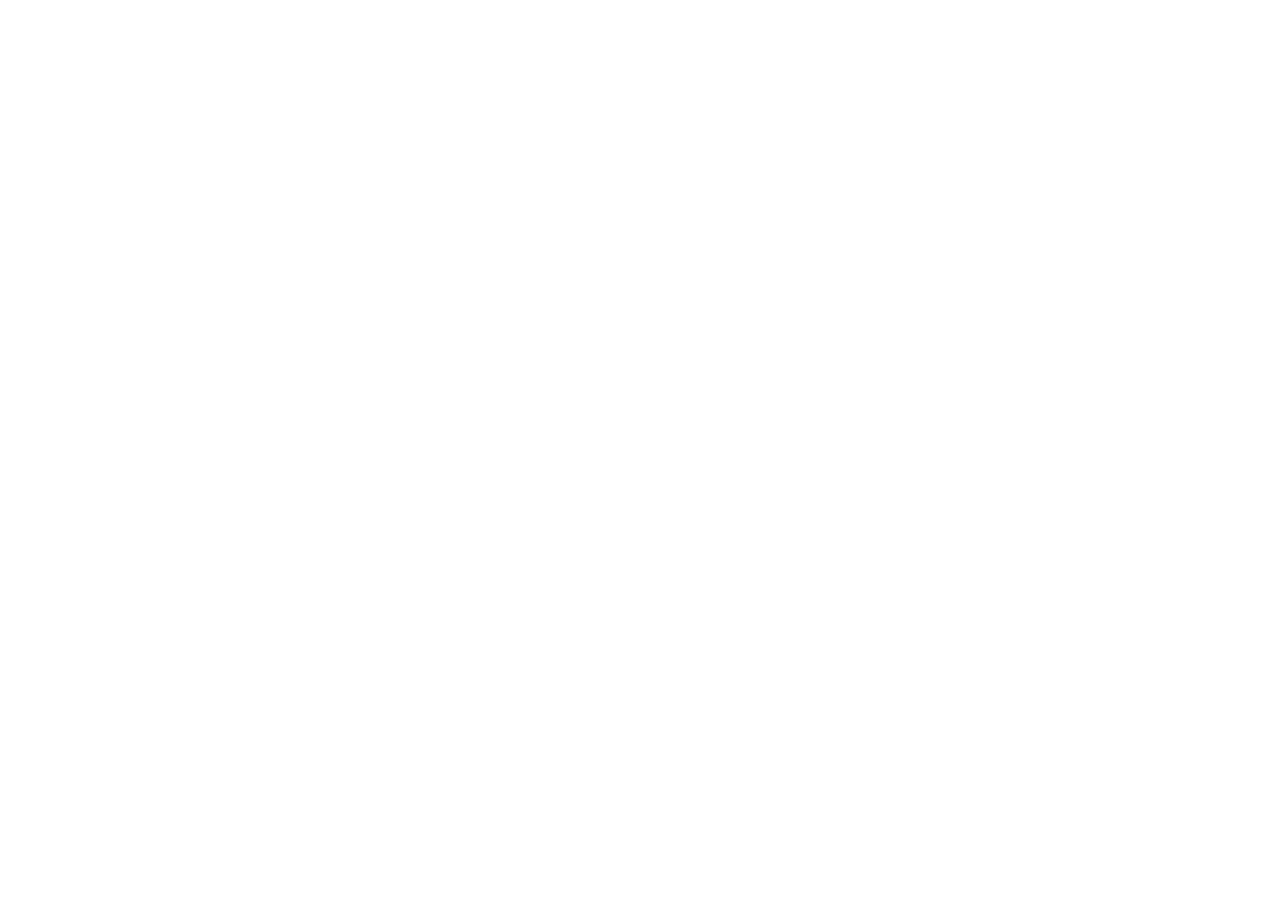
==== massas.html @ eb3acd1d "Create massas.html" ====
<!DOCTYPE html>
<html lang="pt-br">
<head>
    <meta charset="UTF-8">
    <meta name="viewport" content="width=device-width, initial-scale=1.0">
    <title>teste 1 2 3 ...</title>
</head>
<body>
    
</body>
</html>
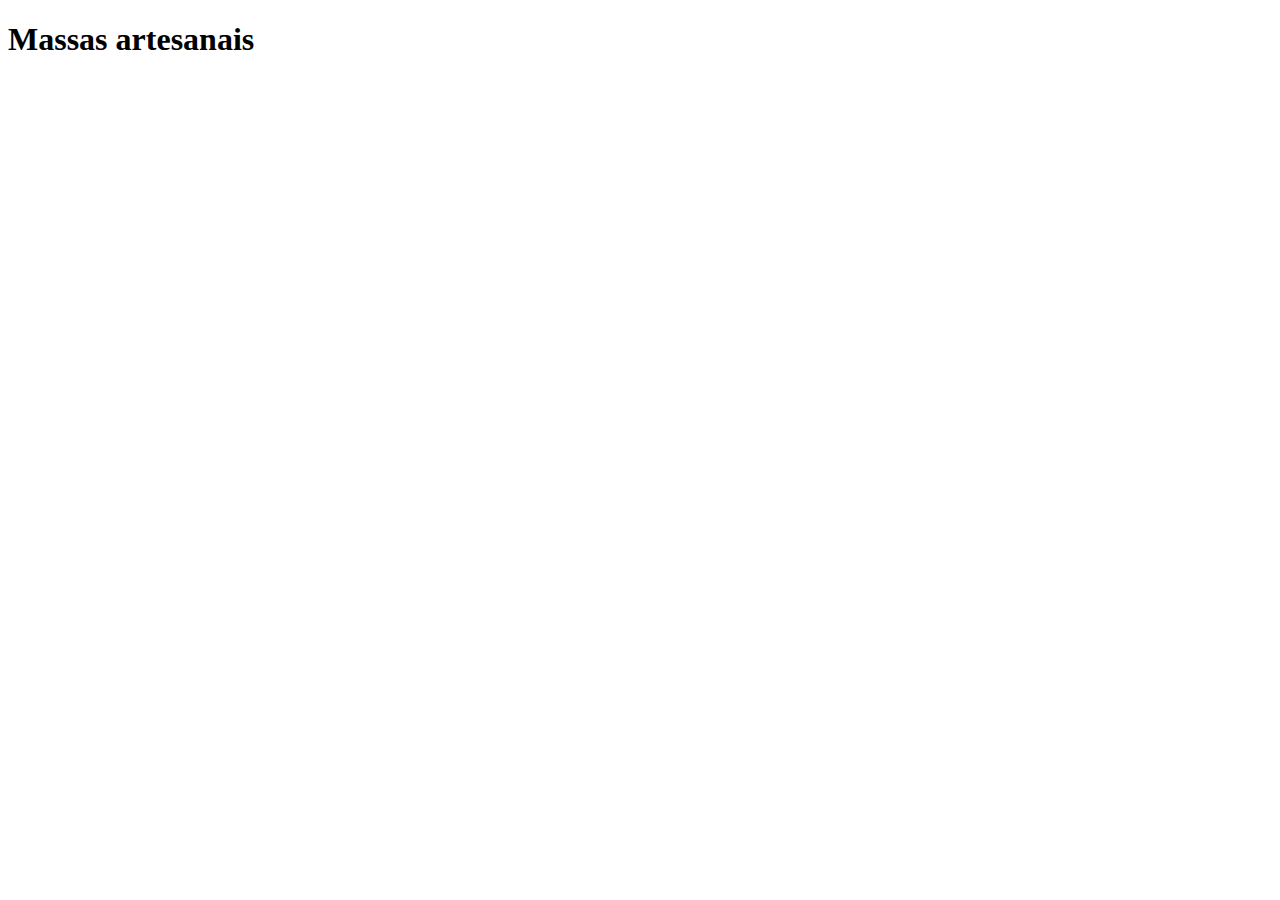
==== commit 9f8c22ee: "Update massas.html" ====
--- a/massas.html
+++ b/massas.html
@@ -6,6 +6,25 @@
     <title>teste 1 2 3 ...</title>
 </head>
 <body>
+    <header>
+        <h1>Massas artesanais </h1>
+    </header>
+    <section class="normal">
+        <p></p>
+    </section>
+    <section class="img" id="img01">
+        <p></p>
+    </section>
+    <section>
+        <p></p>
+    </section>
+    <section>
+        <p></p>
+    </section>
+    <section>
+        <p></p>
+    </section>
+
     
 </body>
 </html>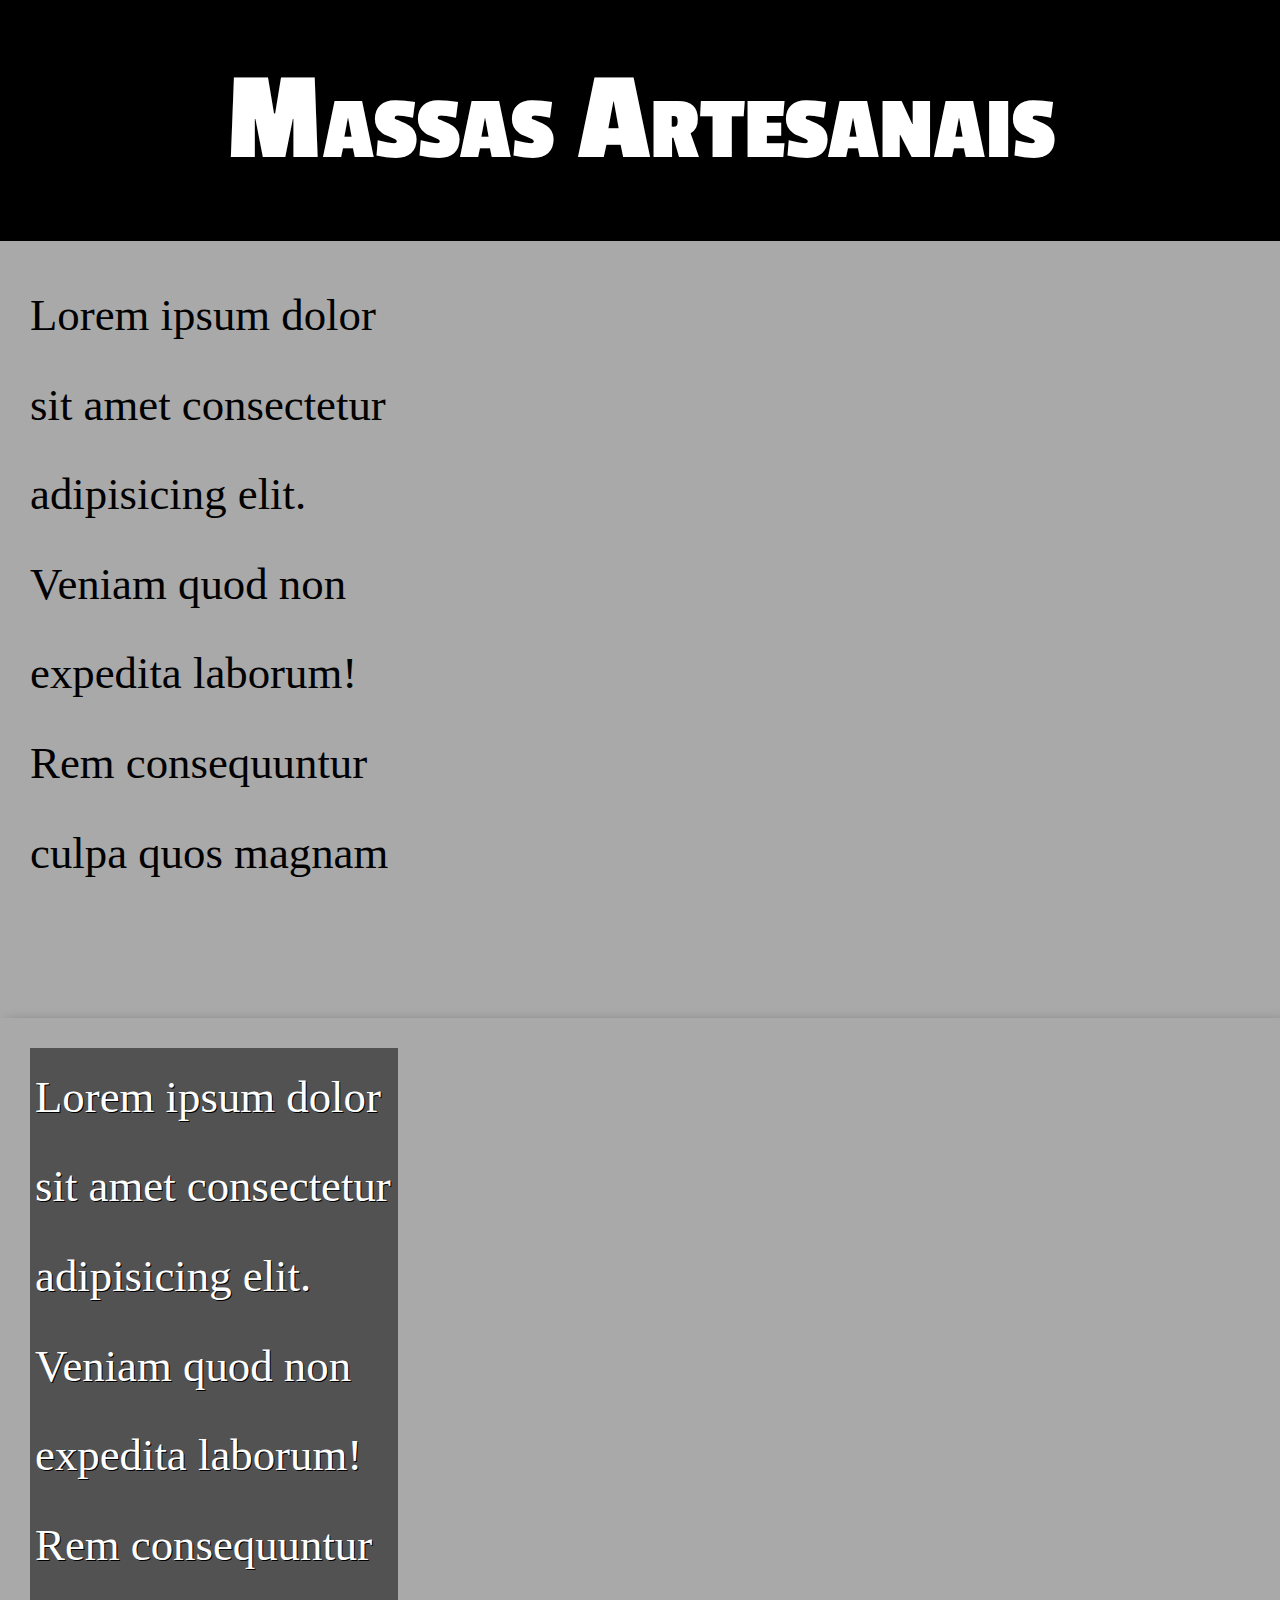
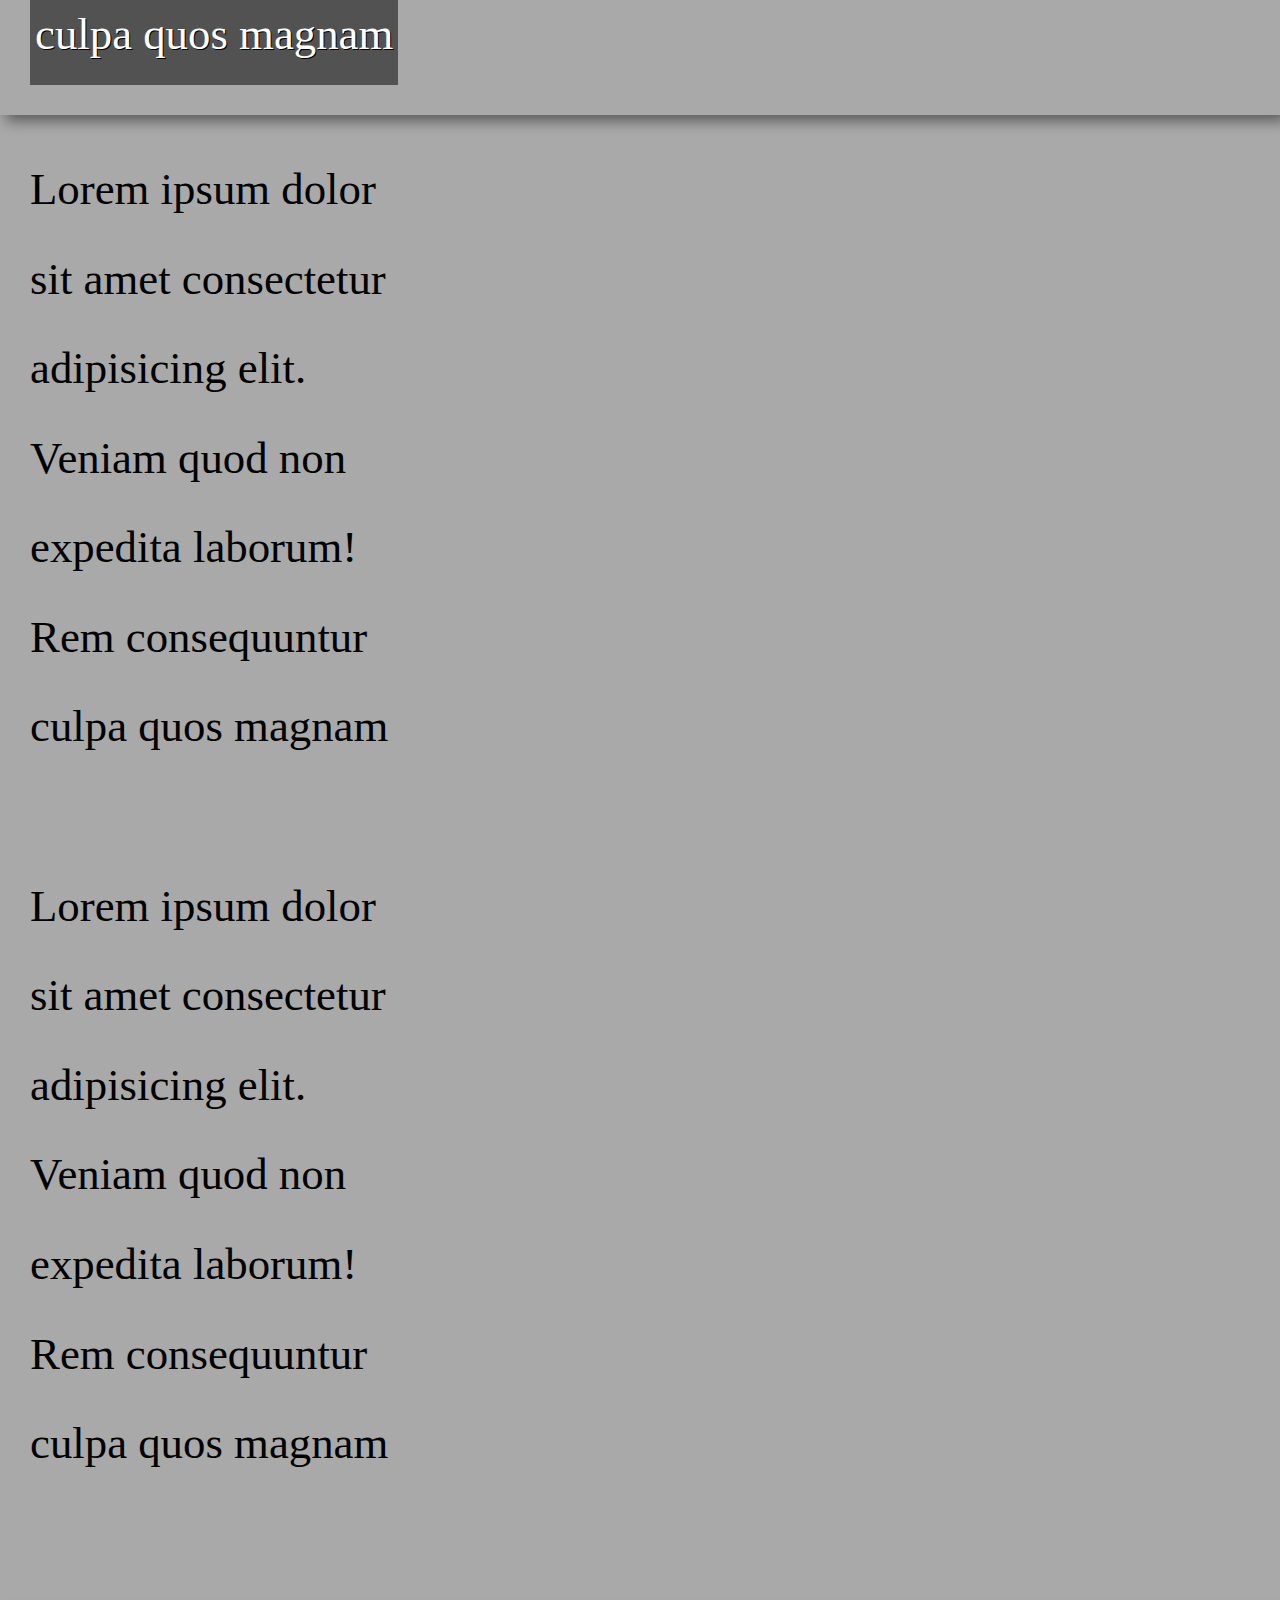
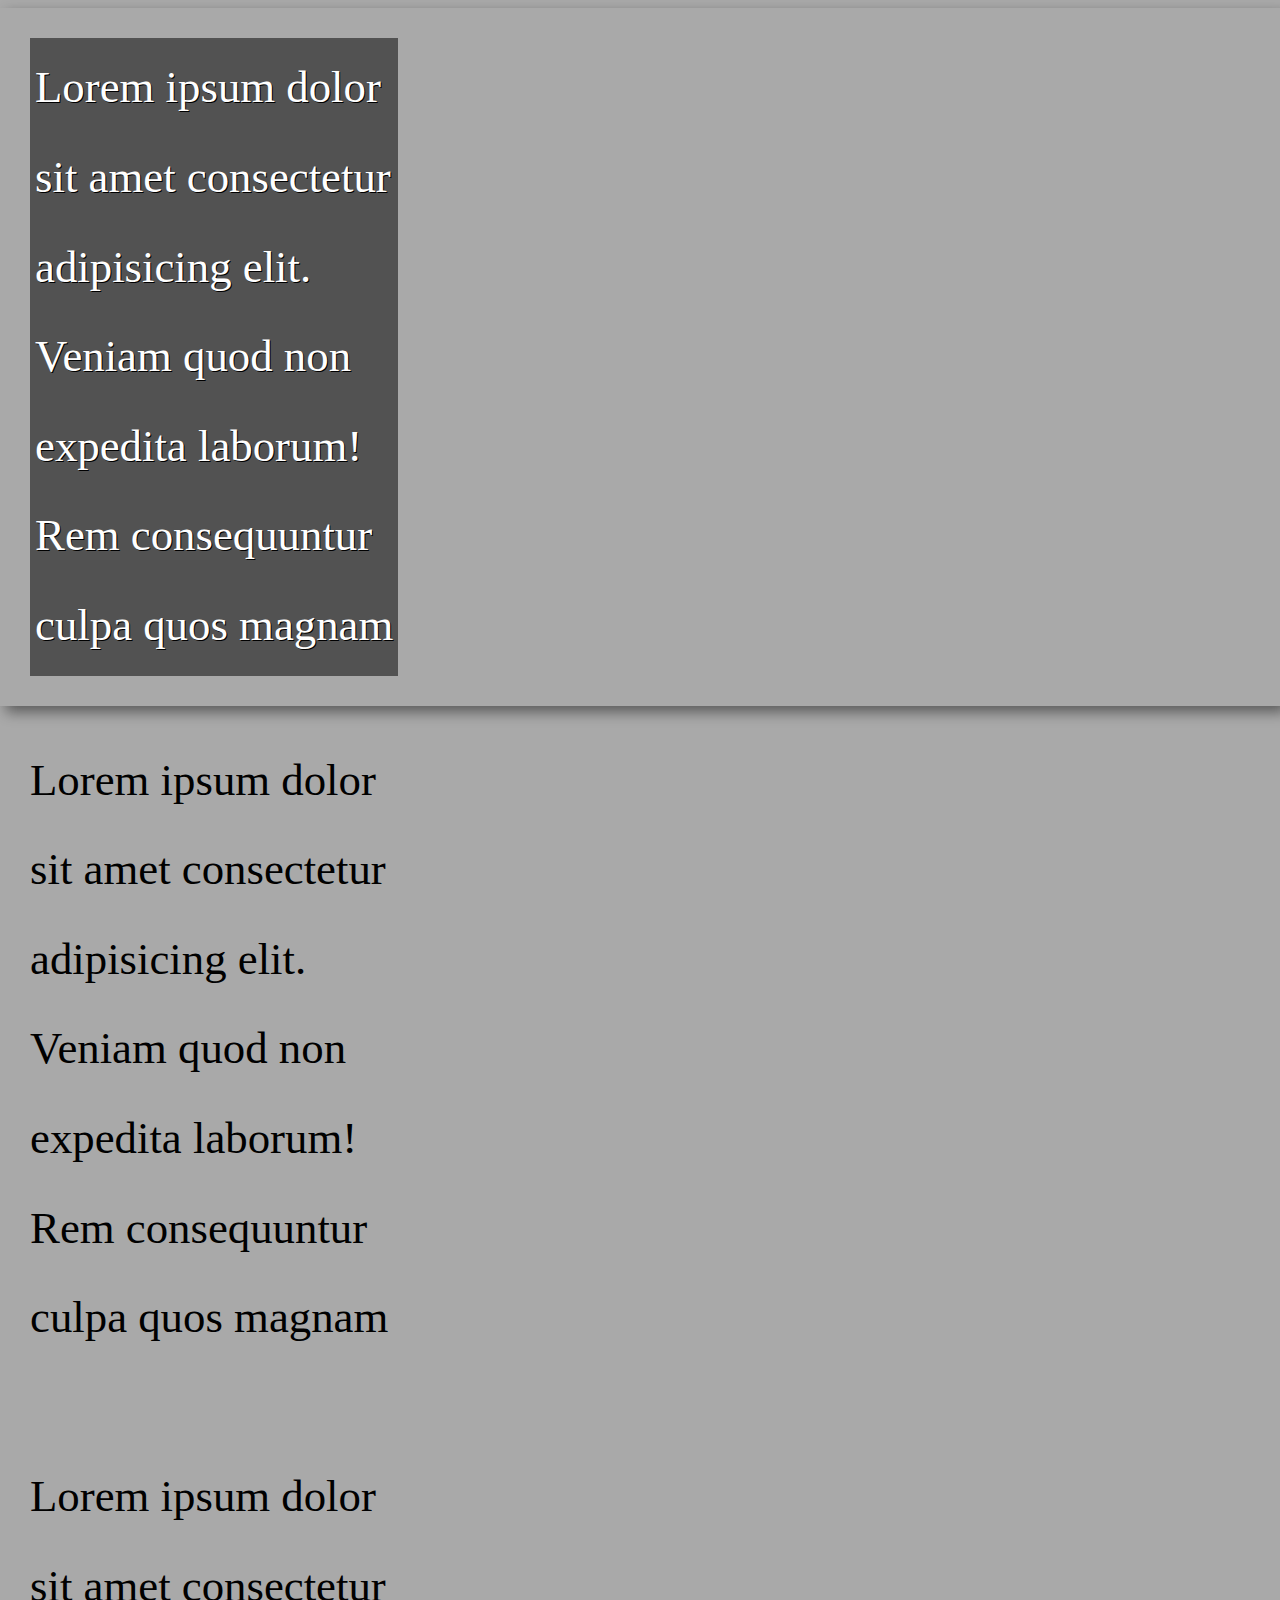
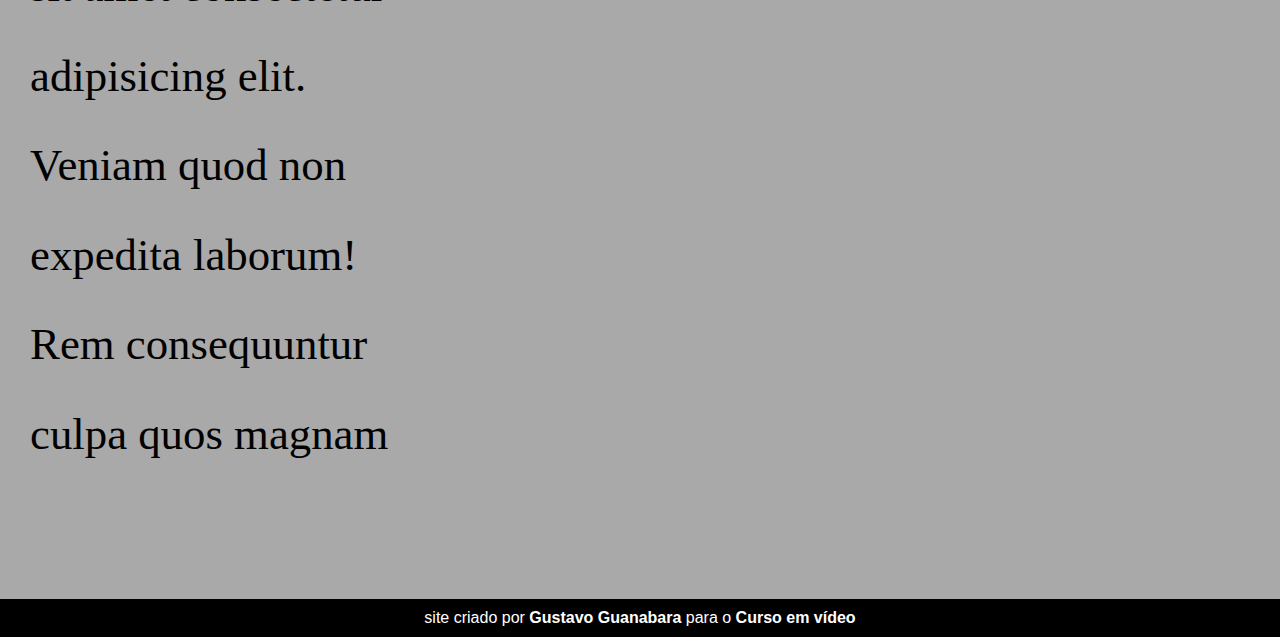
==== commit 53762c08: "update" ====
--- a/massas.html
+++ b/massas.html
@@ -1,30 +1,99 @@
+
 <!DOCTYPE html>
 <html lang="pt-br">
 <head>
     <meta charset="UTF-8">
     <meta name="viewport" content="width=device-width, initial-scale=1.0">
-    <title>teste 1 2 3 ...</title>
+    <title>Projeto Literatura de cordel</title>
+    <link rel="stylesheet" href="estilos/mediaquerymassas.css">
+    
+
 </head>
 <body>
     <header>
-        <h1>Massas artesanais </h1>
+        <h1>Massas Artesanais</h1>
+        </p>
     </header>
+
     <section class="normal">
-        <p></p>
-    </section>
-    <section class="img" id="img01">
-        <p></p>
-    </section>
-    <section>
-        <p></p>
-    </section>
-    <section>
-        <p></p>
-    </section>
-    <section>
-        <p></p>
+        <p>
+            Lorem ipsum dolor<br>
+            sit amet consectetur<br>
+            adipisicing elit.<br>
+            Veniam quod non<br>
+            expedita laborum!<br> 
+            Rem consequuntur<br>
+            culpa quos magnam
+        </p>
     </section>
 
-    
+     <section class="imagem" id="img01">
+        <p>
+            Lorem ipsum dolor<br>
+            sit amet consectetur<br>
+            adipisicing elit.<br>
+            Veniam quod non<br>
+            expedita laborum!<br> 
+            Rem consequuntur<br>
+            culpa quos magnam
+        </p>
+     </section>
+   
+    <section class="normal">
+        <p>
+            Lorem ipsum dolor<br>
+            sit amet consectetur<br>
+            adipisicing elit.<br>
+            Veniam quod non<br>
+            expedita laborum!<br> 
+            Rem consequuntur<br>
+            culpa quos magnam
+        </p>
+        <p>
+            Lorem ipsum dolor<br>
+            sit amet consectetur<br>
+            adipisicing elit.<br>
+            Veniam quod non<br>
+            expedita laborum!<br> 
+            Rem consequuntur<br>
+            culpa quos magnam
+        </p>
+    </section>
+
+    <section class="imagem" id="img02">
+        <p>
+            Lorem ipsum dolor<br>
+            sit amet consectetur<br>
+            adipisicing elit.<br>
+            Veniam quod non<br>
+            expedita laborum!<br> 
+            Rem consequuntur<br>
+            culpa quos magnam
+        </p>
+    </section>
+
+    <section class="normal">
+        <p>
+            Lorem ipsum dolor<br>
+            sit amet consectetur<br>
+            adipisicing elit.<br>
+            Veniam quod non<br>
+            expedita laborum!<br> 
+            Rem consequuntur<br>
+            culpa quos magnam
+        </p>   
+        <p>
+            Lorem ipsum dolor<br>
+            sit amet consectetur<br>
+            adipisicing elit.<br>
+            Veniam quod non<br>
+            expedita laborum!<br> 
+            Rem consequuntur<br>
+            culpa quos magnam
+        </p>
+        
+    </section>
 </body>
-</html>+<footer>
+    site criado por <a href="https://gustavoguanabara.github.io" target="_blank">Gustavo Guanabara</a> para o <a href="https://cursoemvideo.com" target="_blank">Curso em vídeo</a>
+</footer>
--- a/estilos/mediaquerymassas.css
+++ b/estilos/mediaquerymassas.css
@@ -0,0 +1,89 @@
+@charset "UTF-8";
+@import url('https://fonts.googleapis.com/css2?family=Passion+One&display=swap');  /*@import url('https://fonts.googleapis.com/css2?family=Sriracha&display=swap');*/
+/*font carregada==>
+        @font-face {
+            font-family: 'Minha Fonte';
+            src: url('littlebird.ttf');*/
+@font-face { /*usar fonte baixada*/
+    font-family: 'Sriracha' ;
+    src: url('../fonts/Sriracha-Regular.ttf')format('truetype');
+}
+*{   /*o asteriscco afeta o documento todo*/
+    margin: 0px;
+    padding: 0px; 
+    font-size: 1em;
+}
+:root{
+    --fonte1: Verdana, Geneva, Tahoma, sans-serif;
+    --fonte2:'Passion One', sans-serif;
+    --fonte3: 'Sriracha', cursive; 
+}
+html ,body{
+    min-height: 100vh;
+    background-color: darkgray;
+    font-family: var(--fonte1);
+    
+}
+header{
+    background-color: black;
+    color: white;
+    text-align: center;
+}
+header > h1{
+    padding-top: 50px;
+   /* text-transform: uppercase; transforma em maiusculo*/
+    font-variant: small-caps;
+    font-family: var(--fonte2);
+    font-size: 10vw;
+}
+header > p{
+    padding-bottom: 50px;
+}
+header a, footer a{
+    color: white;
+    text-decoration: none;
+    font-weight: bolder;/*negrito*/
+}
+header a:hover, footer a:hover{
+    text-decoration: underline; /*volta o sublinhado*/
+}
+section{
+    padding-top: 10vh;
+    padding-bottom: 10vh;
+    line-height: 2em; /*espaçamento duas linhas*/
+    padding: 30px;
+    font-family: var(--fonte3);
+    font-size: 3.5vw;
+}
+section > p{
+    padding-bottom: 2em;
+}
+
+section.imagem{
+    background-color: black(51,51,51);
+    color: white;
+    box-shadow: 6px 6px 13px 0px rgba(0, 0, 0, 0.461);
+    background-size: cover;
+    background-attachment: fixed;
+}
+section.imagem > p{
+    display: inline-block;
+    padding: 5px;
+    background-color: rgba(0, 0, 0, 0.514);
+    text-shadow: 1px 1px 0px black;
+}
+section#img01{
+    background-image: url('../imagens/massa84.jpg');
+    background-position: right right ;
+}
+section#img02{
+    background-image: url('../imagens/amassa47.jpg');
+    background-position: left center;
+}
+
+footer{
+    background-color: black;
+    color: white;
+    text-align: center;
+    padding: 10px;
+}
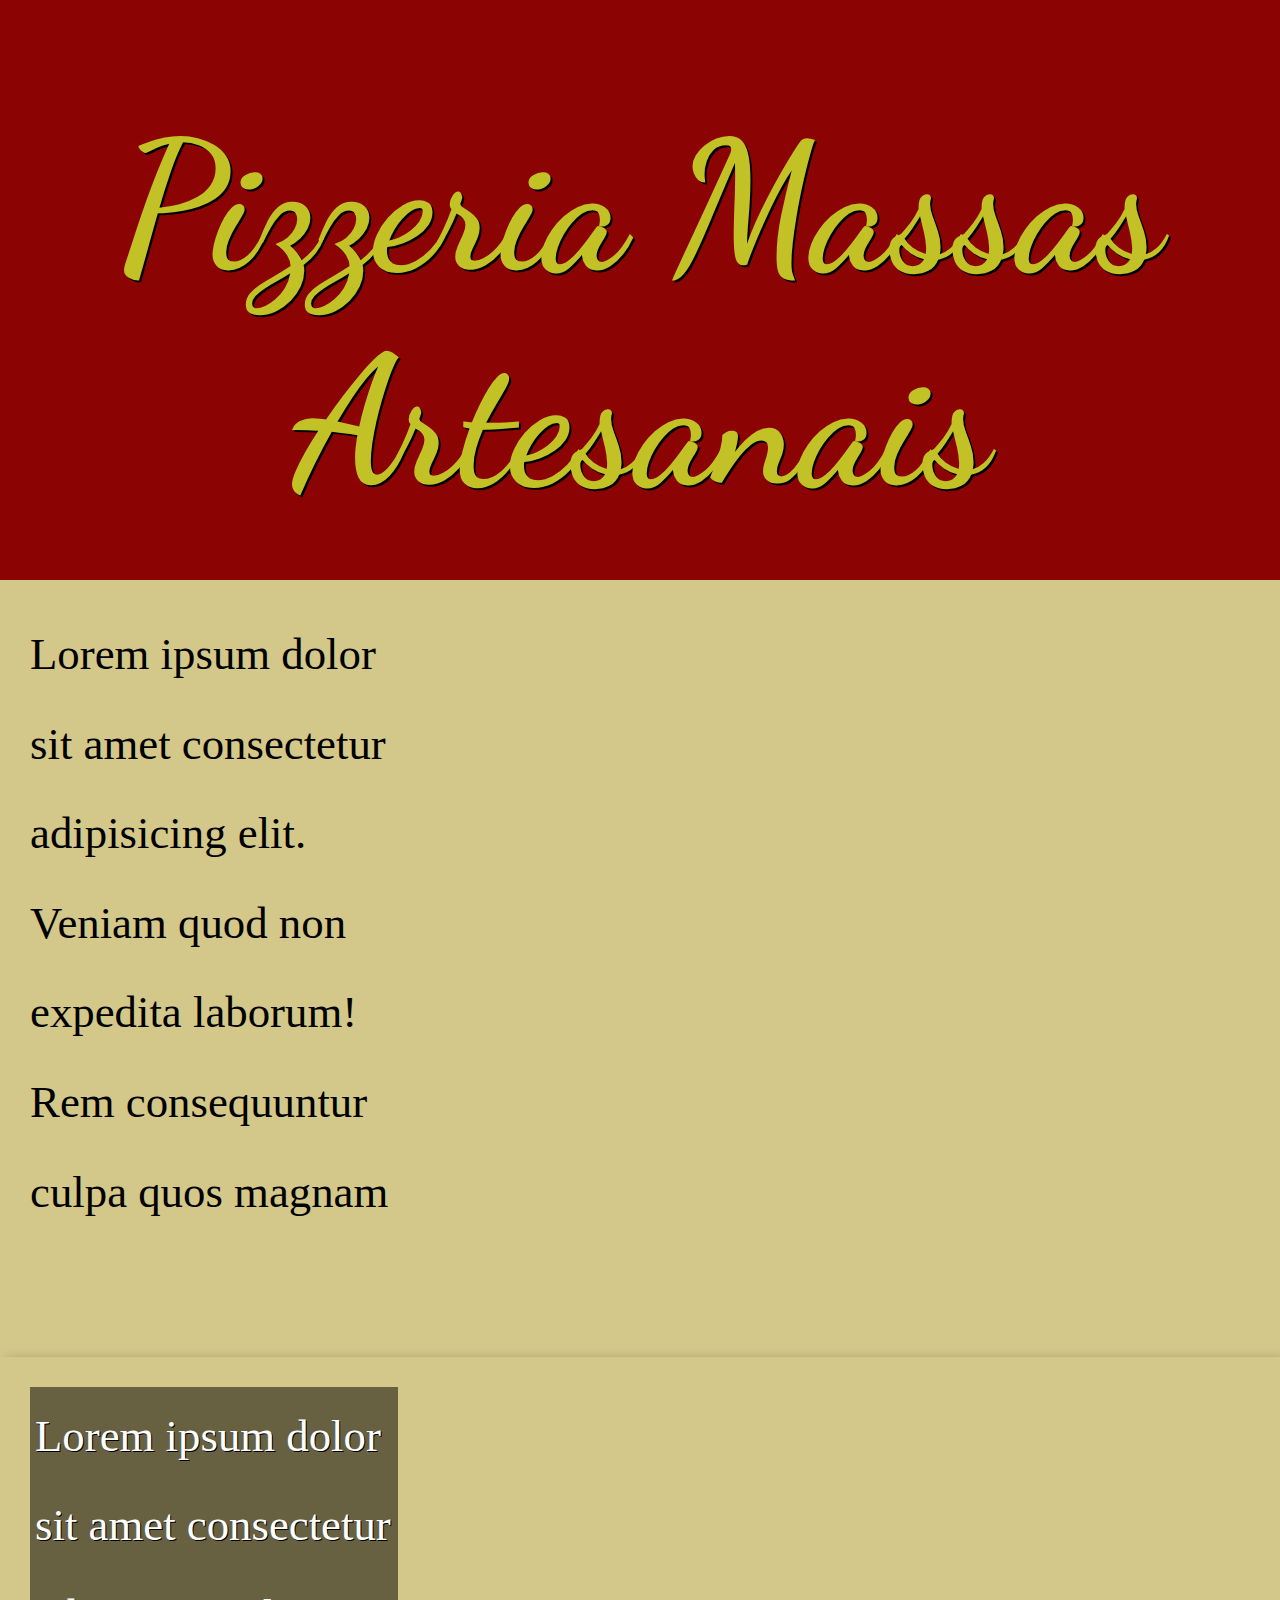
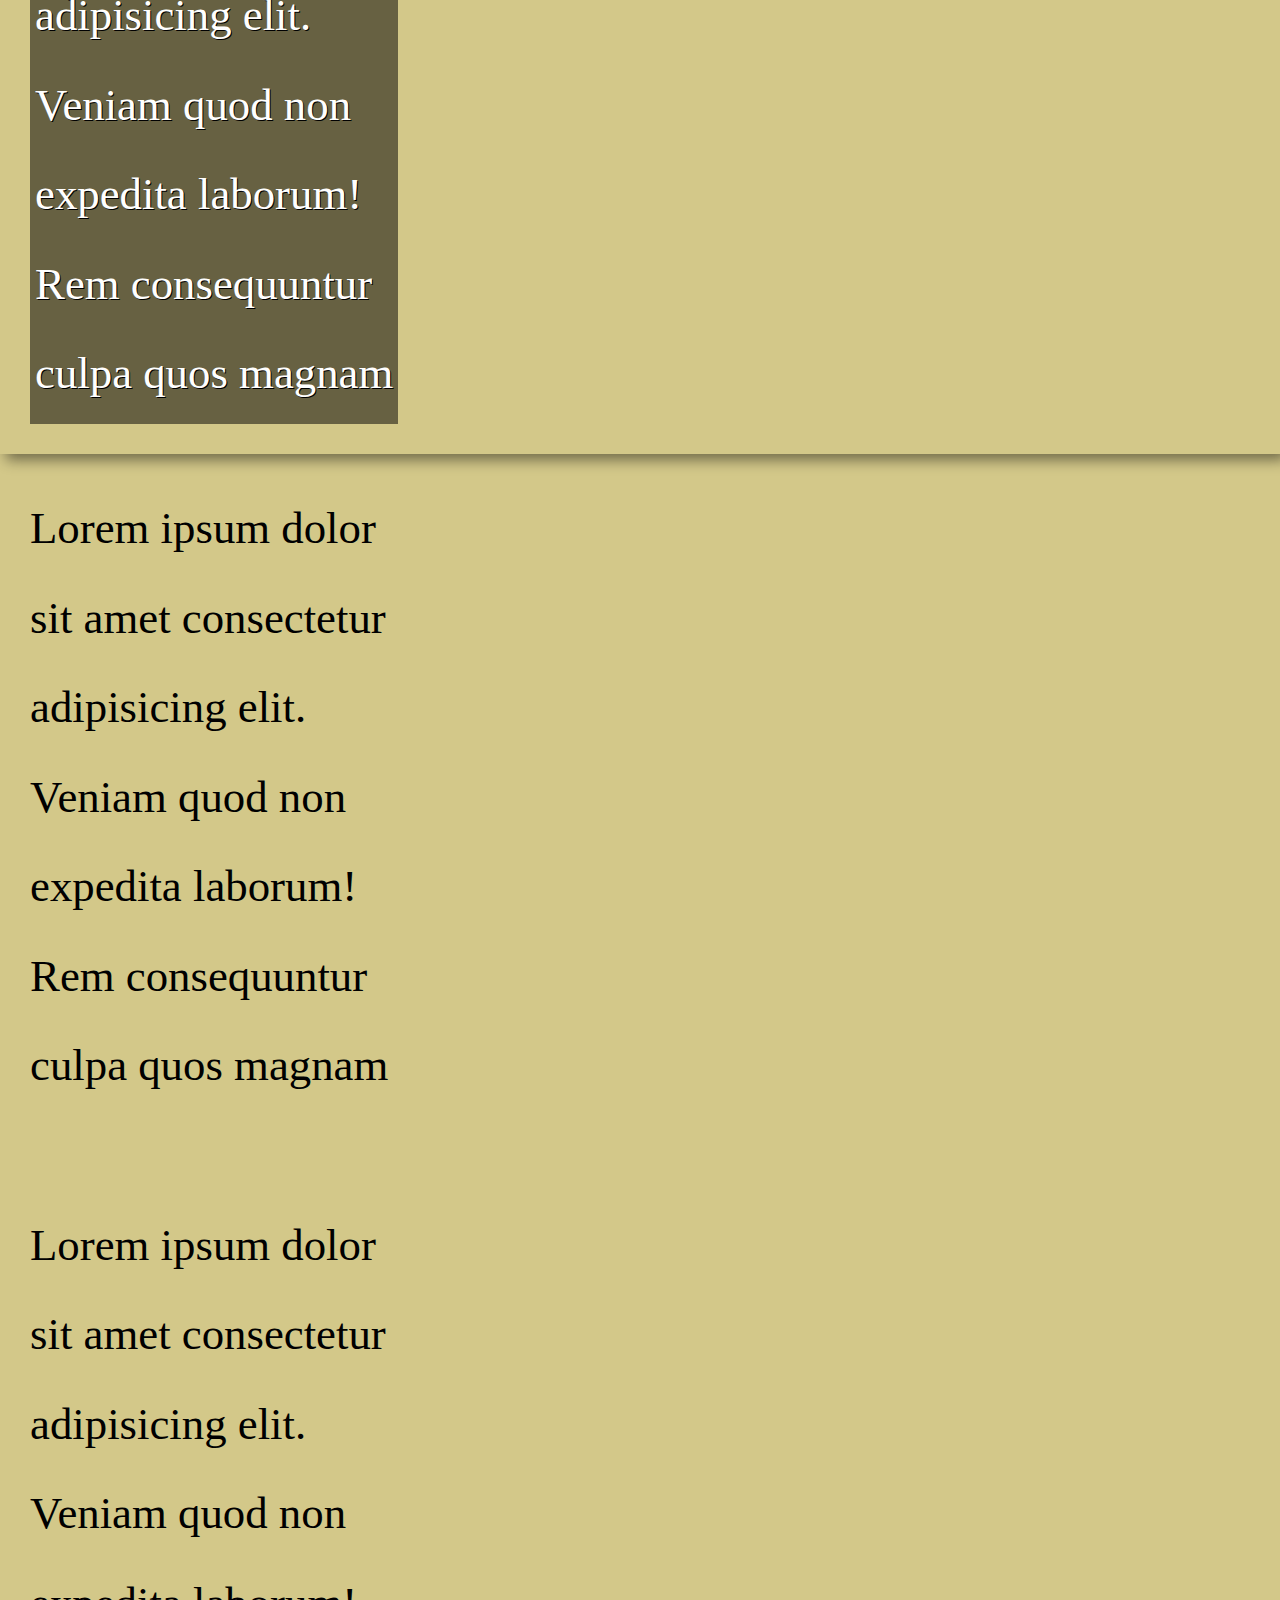
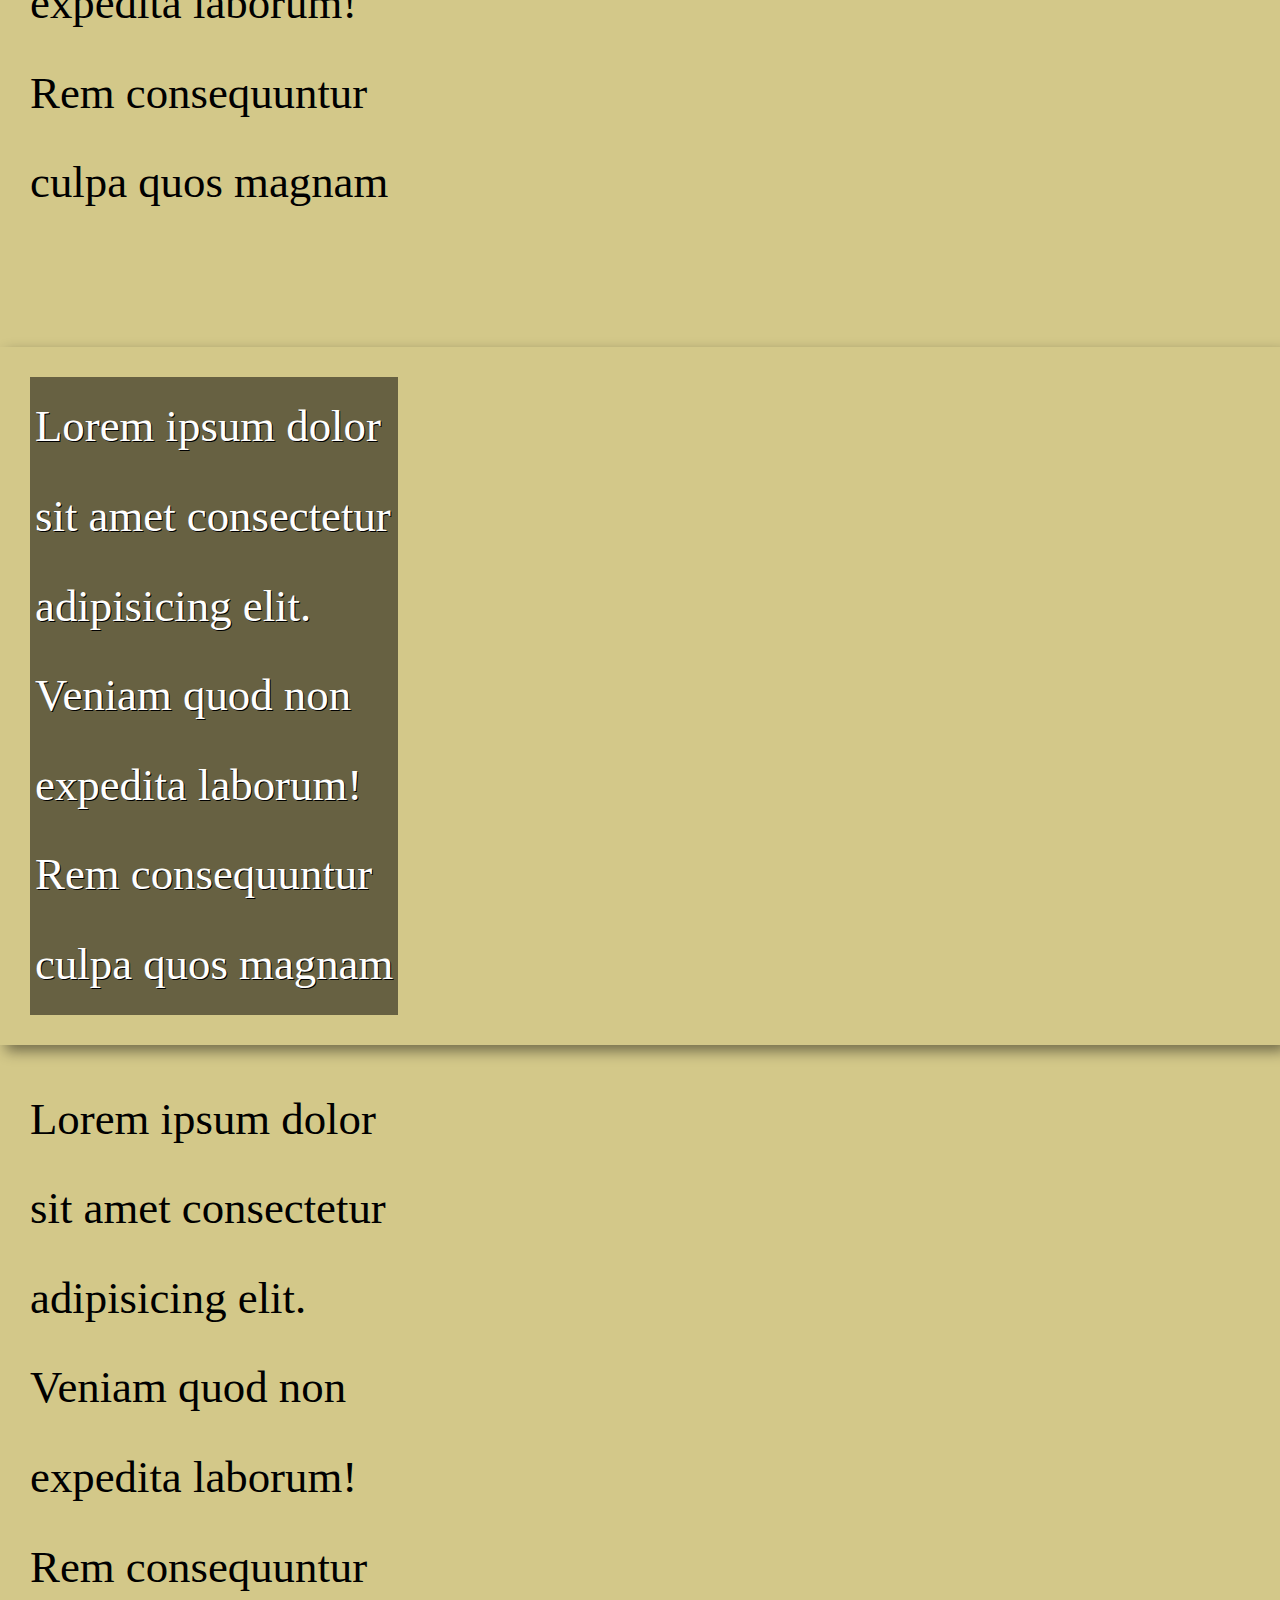
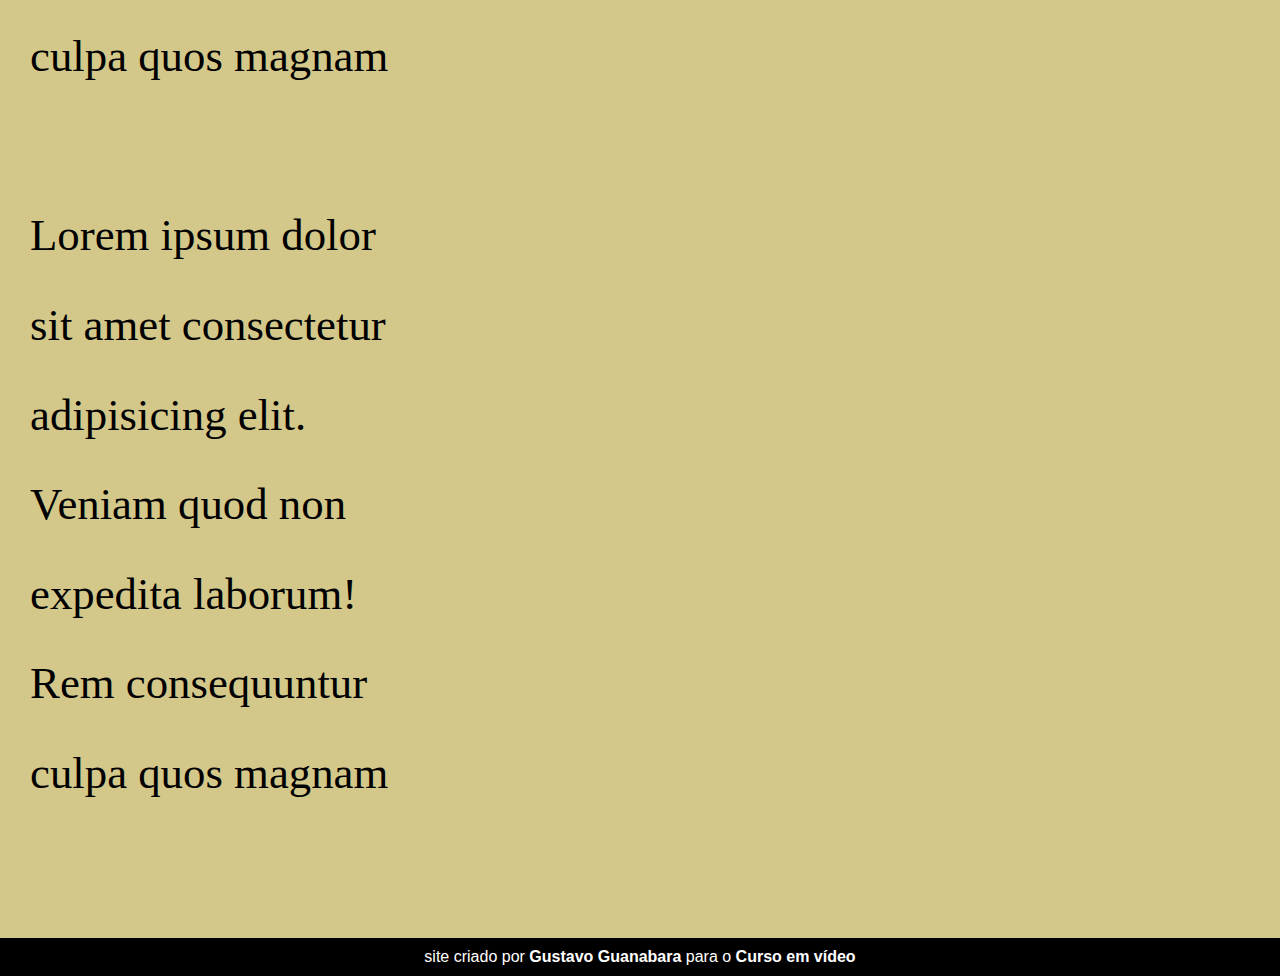
==== commit 084e0300: "pizz" ====
--- a/massas.html
+++ b/massas.html
@@ -11,8 +11,10 @@
 </head>
 <body>
     <header>
-        <h1>Massas Artesanais</h1>
+        <p>
+            <h1>Pizzeria Massas Artesanais</h1>
         </p>
+        
     </header>
 
     <section class="normal">
--- a/estilos/mediaquerymassas.css
+++ b/estilos/mediaquerymassas.css
@@ -1,13 +1,17 @@
 @charset "UTF-8";
-@import url('https://fonts.googleapis.com/css2?family=Passion+One&display=swap');  /*@import url('https://fonts.googleapis.com/css2?family=Sriracha&display=swap');*/
-/*font carregada==>
-        @font-face {
-            font-family: 'Minha Fonte';
-            src: url('littlebird.ttf');*/
+ 
 @font-face { /*usar fonte baixada*/
     font-family: 'Sriracha' ;
     src: url('../fonts/Sriracha-Regular.ttf')format('truetype');
 }
+@font-face {
+    font-family: "Dancing Script";
+    src: url('../fonts/DancingScript-VariableFont_wght.ttf')format('truetype');
+
+}
+@import url('https://fonts.googleapis.com/css2?family=Dekko&display=swap');
+
+
 *{   /*o asteriscco afeta o documento todo*/
     margin: 0px;
     padding: 0px; 
@@ -15,29 +19,33 @@
 }
 :root{
     --fonte1: Verdana, Geneva, Tahoma, sans-serif;
-    --fonte2:'Passion One', sans-serif;
-    --fonte3: 'Sriracha', cursive; 
+    --fonte2: 'Dancing Script', cursive;
+    --fonte3: 'dekko', cursive; 
 }
 html ,body{
     min-height: 100vh;
-    background-color: darkgray;
+    background-color: rgb(211, 200, 137);
     font-family: var(--fonte1);
     
 }
 header{
-    background-color: black;
-    color: white;
+    background-color: #8C0303;
+    color: #c2c226;
+    text-shadow: 1px 1px 0px black;
     text-align: center;
 }
 header > h1{
     padding-top: 50px;
    /* text-transform: uppercase; transforma em maiusculo*/
-    font-variant: small-caps;
+    /*font-variant: small-caps;*/
     font-family: var(--fonte2);
-    font-size: 10vw;
+    text-shadow: 2px 2px 0px black;
+    font-size: 14vw;
 }
+
 header > p{
     padding-bottom: 50px;
+ 
 }
 header a, footer a{
     color: white;
@@ -74,11 +82,12 @@
 }
 section#img01{
     background-image: url('../imagens/massa84.jpg');
-    background-position: right right ;
+    
+    background-position: left center;
 }
 section#img02{
-    background-image: url('../imagens/amassa47.jpg');
-    background-position: left center;
+    background-image: url('../imagens/massaabr65.jpg');
+    background-position: top center;
 }
 
 footer{
